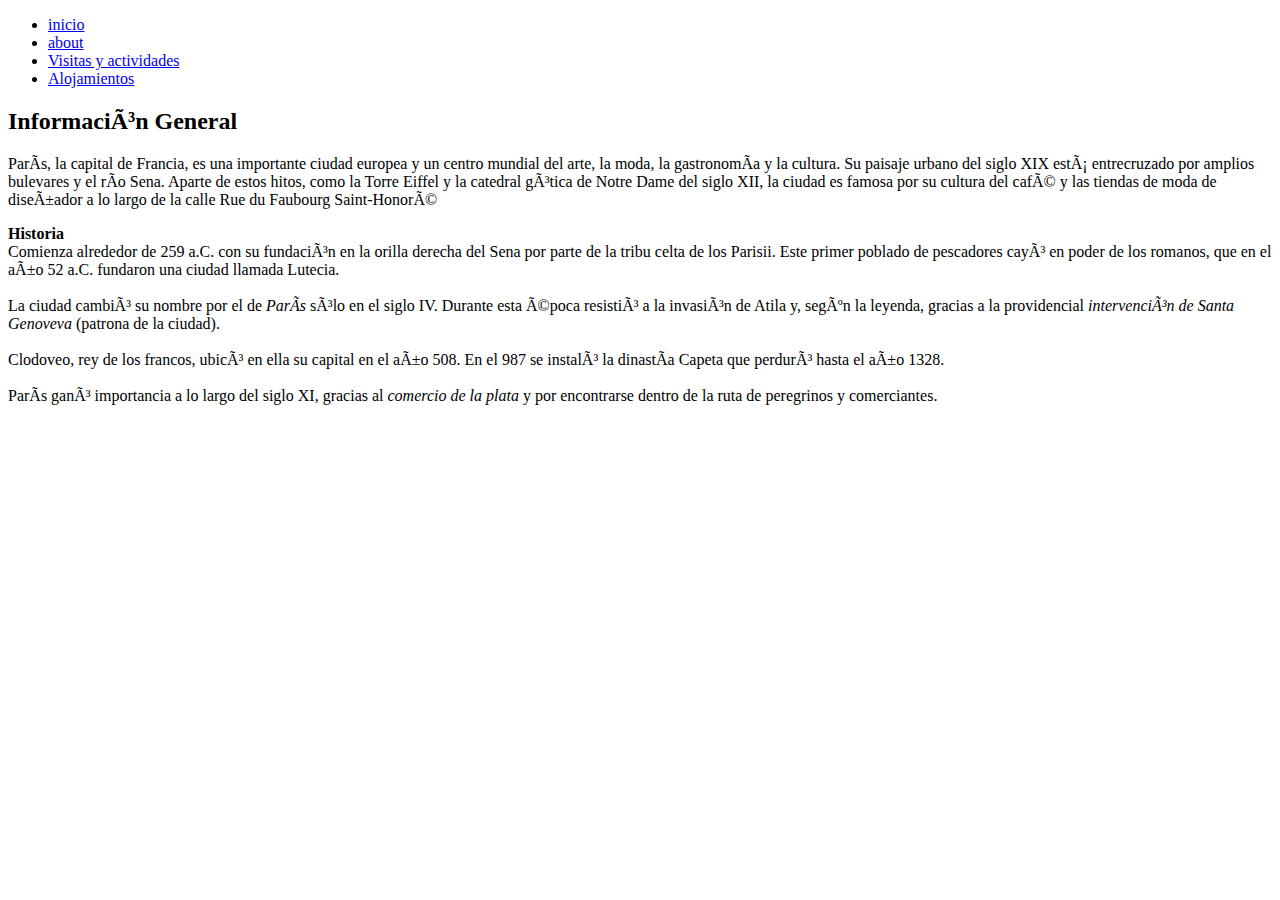
==== about.html @ 61e1fd8b "html" ====
<!DOCTYPE html>
<html>
    <head>
        <title> </title>
        <meta charset >
        <meta name="viewport" content="width=device-width initial-scale=1.0" >
    </head>
    <body>
        <ul>
            <li> <a href="http://127.0.0.1:5500/index.html"> inicio </a> </li>
            <li> <a href="http://127.0.0.1:5500/about.html"> about </a> </li>
            <li> <a href="http://127.0.0.1:5500/visits_activities.html">Visitas y actividades</a></li>
            <li> <a href="http://127.0.0.1:5500/accommodation.html">Alojamientos</a> </li>
        </ul>

        <h2> Información General</h2>

        <main>
    
        
        <p> París, la capital de Francia, es una importante ciudad europea y un centro mundial del arte, la moda, 
        la gastronomía y la cultura. Su paisaje urbano del siglo XIX está entrecruzado por amplios bulevares y el río Sena.
        Aparte de estos hitos, como la Torre Eiffel y la catedral gótica de Notre Dame del siglo XII, 
        la ciudad es famosa por su cultura del café y las tiendas de moda de diseñador a lo largo de la calle 
        Rue du Faubourg Saint-Honoré <br>
        </p>
        
        <p>
        <strong>Historia</strong> <br>Comienza alrededor de 259 a.C. con su fundación en la orilla derecha del Sena por parte de la tribu celta
        de los Parisii. Este primer poblado de pescadores cayó en poder de los romanos, que en el año 52 a.C. fundaron una ciudad llamada
        Lutecia.
        <br><br>
        La ciudad cambió su nombre por el de <i>París</i> sólo en el siglo IV. Durante esta época resistió a la invasión de Atila y,
        según la leyenda, gracias a la providencial <i>intervención de Santa Genoveva</i> (patrona de la ciudad).
        <br><br>
        Clodoveo, rey de los francos, ubicó en ella su capital en el año 508. En el 987 se instaló la dinastía Capeta
        que perduró hasta el año 1328. 
        <br><br>
        París ganó importancia a lo largo del siglo XI, gracias al <i>comercio de la plata</i> y por encontrarse
        dentro de la ruta de peregrinos y comerciantes.
        </p>

        </main>        

    </body>
</html>
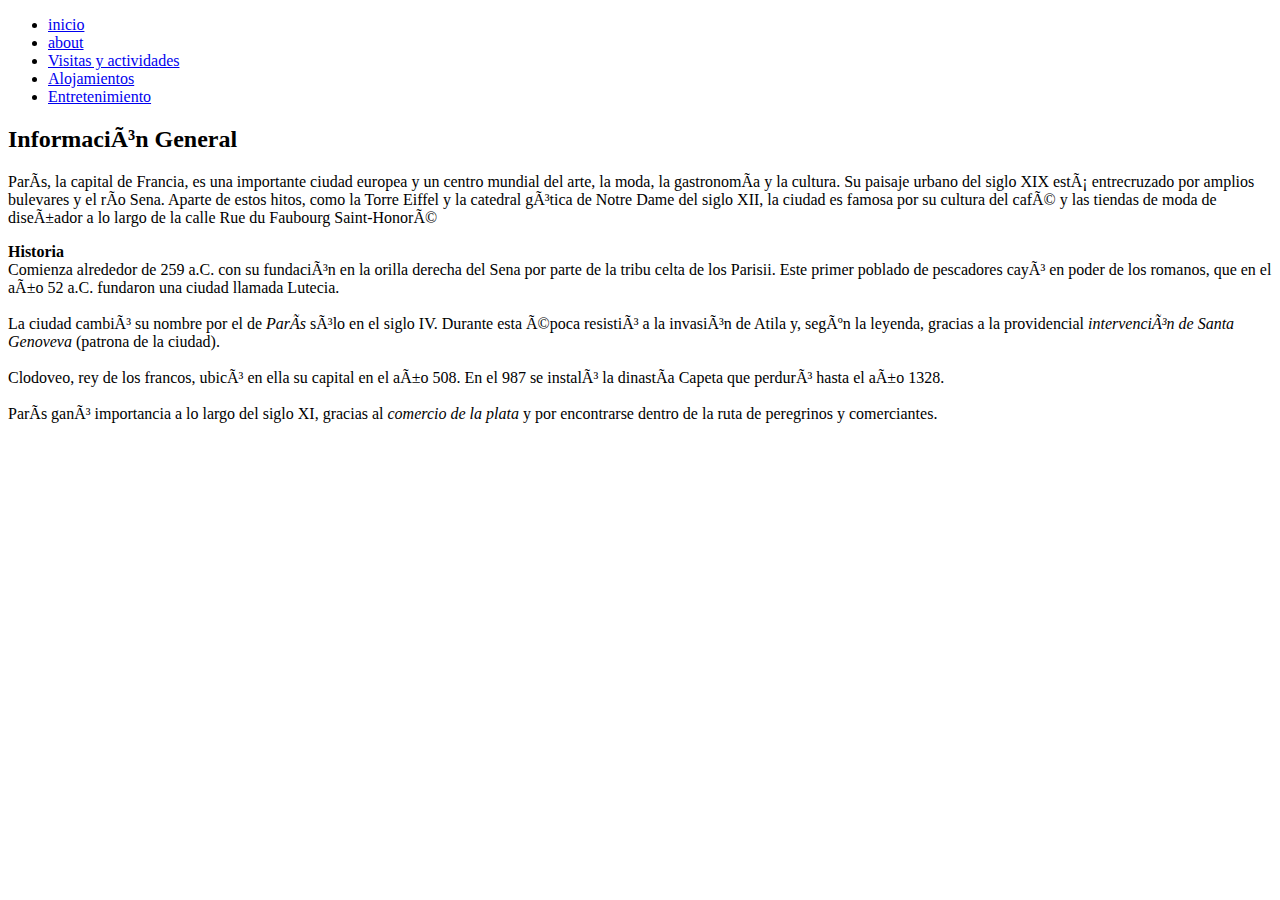
==== commit f02edddb: "html" ====
--- a/about.html
+++ b/about.html
@@ -11,6 +11,7 @@
             <li> <a href="http://127.0.0.1:5500/about.html"> about </a> </li>
             <li> <a href="http://127.0.0.1:5500/visits_activities.html">Visitas y actividades</a></li>
             <li> <a href="http://127.0.0.1:5500/accommodation.html">Alojamientos</a> </li>
+            <li> <a href="http://127.0.0.1:5500/entertainment.html">Entretenimiento</a></li>
         </ul>
 
         <h2> Información General</h2>
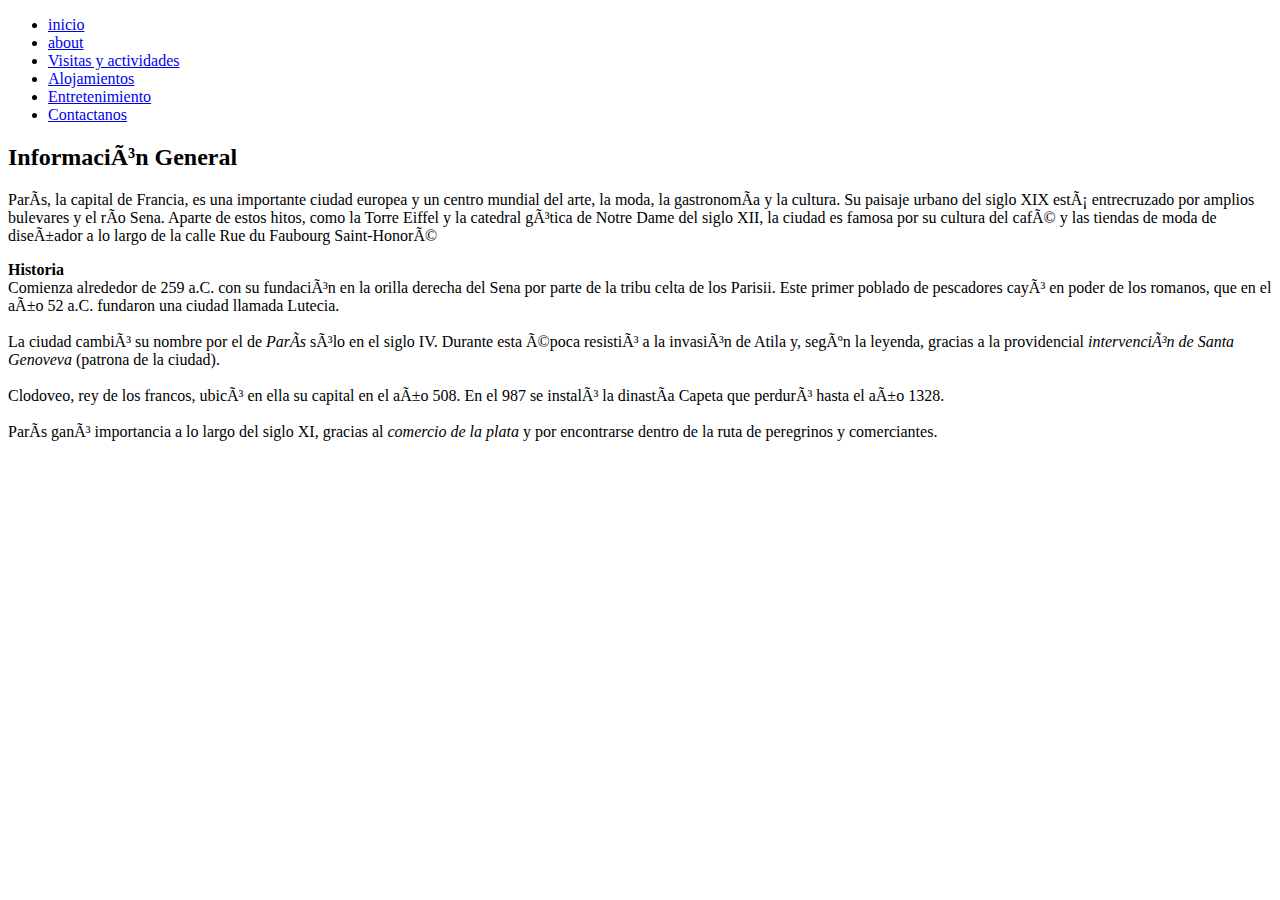
==== commit 35cbbc19: "html" ====
--- a/about.html
+++ b/about.html
@@ -12,6 +12,7 @@
             <li> <a href="http://127.0.0.1:5500/visits_activities.html">Visitas y actividades</a></li>
             <li> <a href="http://127.0.0.1:5500/accommodation.html">Alojamientos</a> </li>
             <li> <a href="http://127.0.0.1:5500/entertainment.html">Entretenimiento</a></li>
+            <li> <a href="http://127.0.0.1:5500/form.html">Contactanos</a></li>
         </ul>
 
         <h2> Información General</h2>
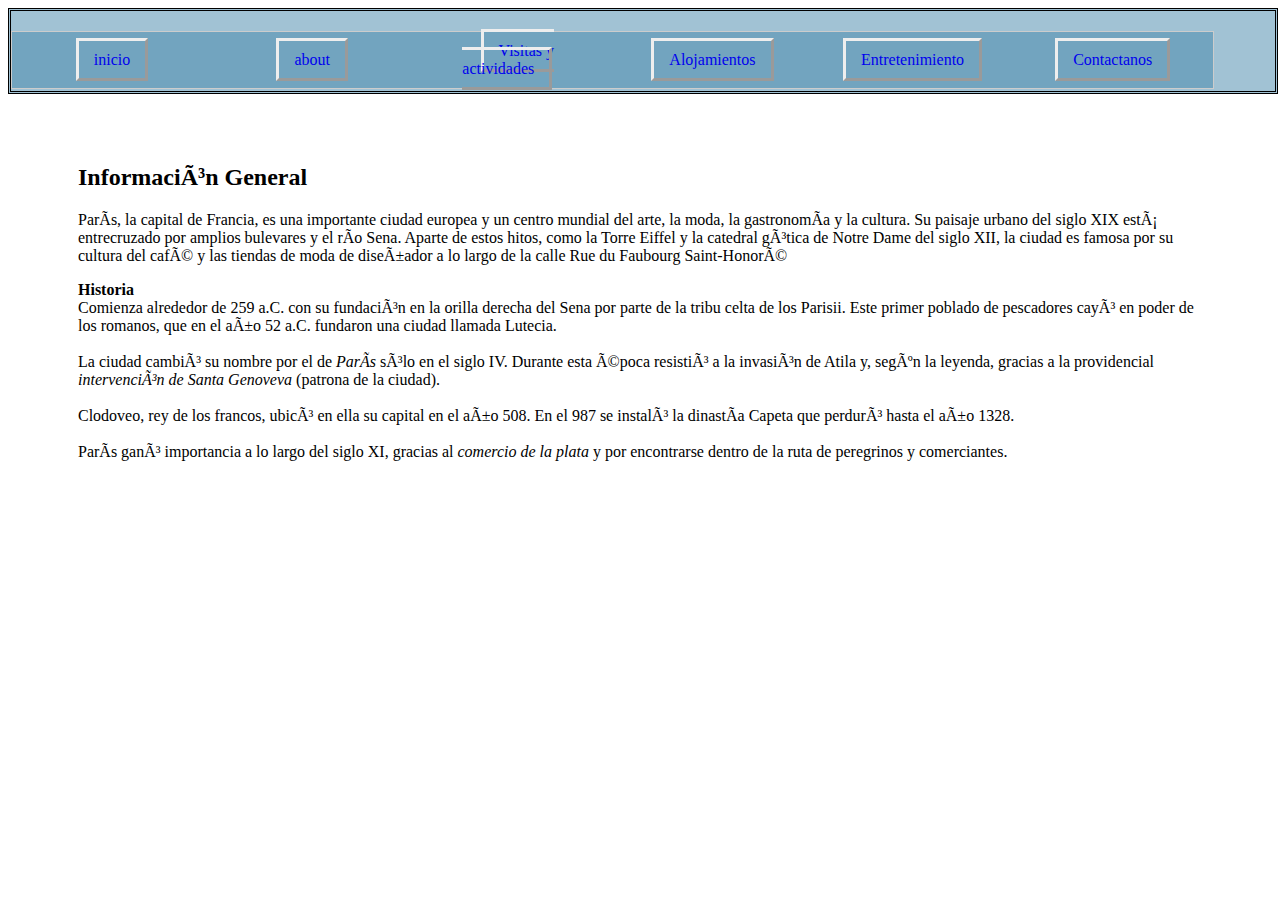
==== commit b406a944: "html" ====
--- a/about.html
+++ b/about.html
@@ -4,21 +4,24 @@
         <title> </title>
         <meta charset >
         <meta name="viewport" content="width=device-width initial-scale=1.0" >
+        <link rel="stylesheet" href="index.css"/>
     </head>
     <body>
-        <ul>
-            <li> <a href="http://127.0.0.1:5500/index.html"> inicio </a> </li>
-            <li> <a href="http://127.0.0.1:5500/about.html"> about </a> </li>
-            <li> <a href="http://127.0.0.1:5500/visits_activities.html">Visitas y actividades</a></li>
-            <li> <a href="http://127.0.0.1:5500/accommodation.html">Alojamientos</a> </li>
-            <li> <a href="http://127.0.0.1:5500/entertainment.html">Entretenimiento</a></li>
-            <li> <a href="http://127.0.0.1:5500/form.html">Contactanos</a></li>
-        </ul>
+        <nav>
+            <ul>
+                <li> <a href="http://127.0.0.1:5500/index.html"> inicio </a> </li>
+                <li> <a href="http://127.0.0.1:5500/about.html"> about </a> </li>
+                <li> <a href="http://127.0.0.1:5500/visits_activities.html">Visitas y actividades</a></li>
+                <li> <a href="http://127.0.0.1:5500/accommodation.html">Alojamientos</a> </li>
+                <li> <a href="http://127.0.0.1:5500/entertainment.html">Entretenimiento</a></li>
+                <li> <a href="http://127.0.0.1:5500/form.html">Contactanos</a></li>
+            </ul>
+        </nav>
 
-        <h2> Información General</h2>
+        
 
         <main>
-    
+            <h2> Información General </h2>
         
         <p> París, la capital de Francia, es una importante ciudad europea y un centro mundial del arte, la moda, 
         la gastronomía y la cultura. Su paisaje urbano del siglo XIX está entrecruzado por amplios bulevares y el río Sena.
--- a/index.css
+++ b/index.css
@@ -0,0 +1,83 @@
+h1 {
+    color:rebeccapurple;
+}
+
+table {
+    font-family:sans-serif;
+    font-size: 16px;
+    width: 100%;
+    height: 100px;
+    margin: 0;
+    padding: 0;
+    background-color: rgba(68, 134, 169, 0.8);
+}
+
+thead {
+    width: 18px;
+    height: 18px;
+    margin: 0;
+    padding: 20px;
+    background-color: rgba(68, 134, 169, 0.501);
+    text-align: center;
+    color: rgb(24, 6, 6);
+
+}
+
+nav {
+    height:80px;
+    width:100%;
+    margin: 0;
+    padding: 0;
+    background-color: rgba(68, 134, 169, 0.501);
+    text-align: center;
+    border: double;
+    list-style-type:none;
+}
+
+ul {
+    display: flex;
+    align-items: center;
+    border:1px solid #ccc;
+    height: auto;
+    width: 95%;
+    margin:20px 0;
+    padding:0;
+    background-color: rgba(68, 134, 169, 0.501);
+    list-style-type:none;
+}
+
+li {
+    height:auto;
+    width:100%;
+    margin:0;
+    padding: 10px 20px;
+}
+div {
+    margin: 30px 0;
+}
+caption{
+    font-size: 17px;
+    font-weight: bold;
+    margin-bottom: 5px;
+    margin-left: 72px;
+}
+a {
+    text-decoration:none;
+    margin:0 10px;
+     padding:10px 15px;
+     transition: 0.3s ease-in-out;
+     border-style: outset;
+}
+
+img {
+    height:auto; width:93%;
+    margin:20px; padding:0;
+    border-style: outset;
+}
+
+main {
+    margin: 70px
+}
+
+
+
